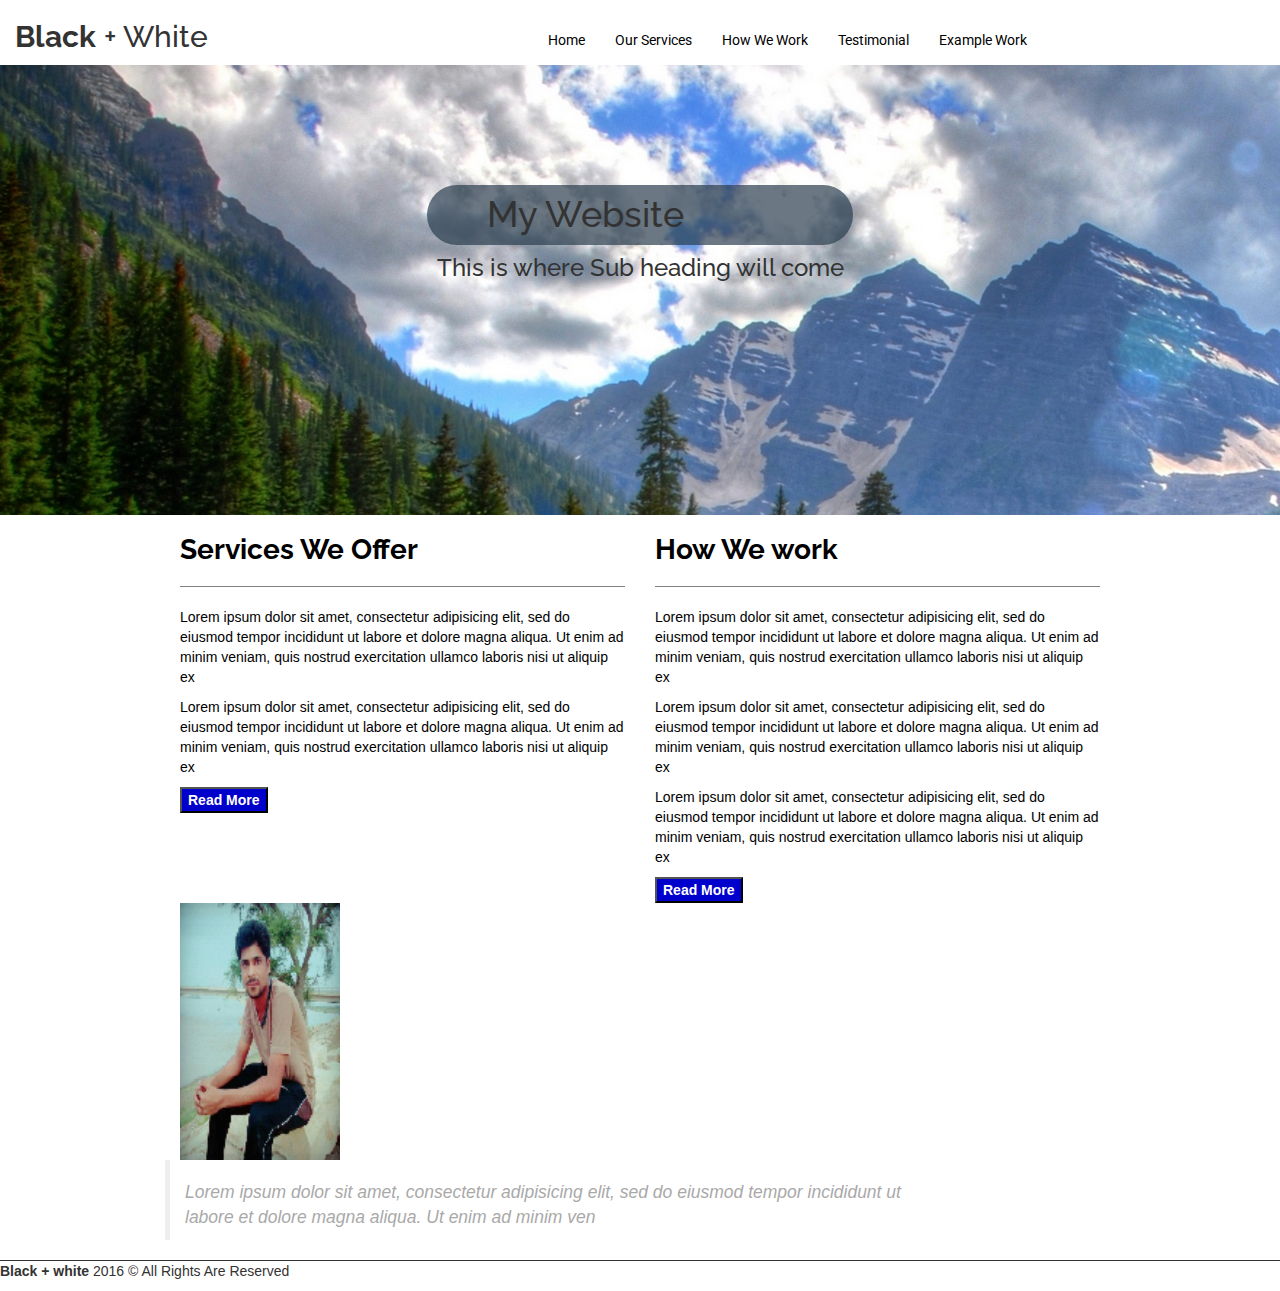
==== task 27-11-2016/index.html @ ada6b3bd "New changes" ====
<html>
<head>
	<title>Home</title>
	<link rel="stylesheet" href="https://maxcdn.bootstrapcdn.com/bootstrap/3.3.7/css/bootstrap.min.css" 
              integrity="sha384-BVYiiSIFeK1dGmJRAkycuHAHRg32OmUcww7on3RYdg4Va+PmSTsz/K68vbdEjh4u" 
              crossorigin="anonymous"> 
<link rel="stylesheet" type="text/css"
          href="https://fonts.googleapis.com/css?family=Raleway">
<link rel="stylesheet" type="text/css"
href="https://fonts.googleapis.com/css?family=Roboto"> 
	<link rel='stylesheet' href='css/style.css'>
</head>
<body>
<div class='header' >   <!--header class started here-->
<h2 class='col-lg-5 col-md-5 col-sm-5'><span>Black</span> + White</h1>
<ul class='nav navbar-nav col-lg-7 col-md-7 col-sm-7  '><li><a href="">Home</a></li>
<li><a href="">Our Services</a></li>
<li><a href="">How We Work</a></li>
<li><a href="">Testimonial</a></li>
<li><a href="">Example Work</a></li>
</ul>
<div class="cover">

<h1 class='col-lg-4 col-lg-offset-4 col-md-4 col-md-offset-4 col-sm-4 col-sm-offset-4'>My Website</h1>
<div class='col-lg-4 col-md-4 col-sm-4'></div>
<h3>This is where Sub heading will come</h3>
</div>
</div>        			<!--header class ended here-->
<div class="Container">  <!--container started here-->
<section class='col-lg-5 col-lg-offset-1 col-md-5 col-md-offset-1 col-sm-5 col-sm-offset-1 ' >
<h1>Services We Offer</h1>
<hr>
<p>Lorem ipsum dolor sit amet, consectetur adipisicing elit, sed do eiusmod
tempor incididunt ut labore et dolore magna aliqua. Ut enim ad minim veniam,
quis nostrud exercitation ullamco laboris nisi ut aliquip ex</p>
<p>Lorem ipsum dolor sit amet, consectetur adipisicing elit, sed do eiusmod
tempor incididunt ut labore et dolore magna aliqua. Ut enim ad minim veniam,
quis nostrud exercitation ullamco laboris nisi ut aliquip ex</p>
<button>Read More</button>
</section>
<section class='col-lg-5 col-md-5 c col-sm-5  '>
<div class='col-lg-1 col-md-1 col-sm-1'></div>
<h1>How We work</h1>
<hr>
<p>Lorem ipsum dolor sit amet, consectetur adipisicing elit, sed do eiusmod
tempor incididunt ut labore et dolore magna aliqua. Ut enim ad minim veniam,
quis nostrud exercitation ullamco laboris nisi ut aliquip ex</p>
<p>Lorem ipsum dolor sit amet, consectetur adipisicing elit, sed do eiusmod
tempor incididunt ut labore et dolore magna aliqua. Ut enim ad minim veniam,
quis nostrud exercitation ullamco laboris nisi ut aliquip ex</p>
<p>Lorem ipsum dolor sit amet, consectetur adipisicing elit, sed do eiusmod
tempor incididunt ut labore et dolore magna aliqua. Ut enim ad minim veniam,
quis nostrud exercitation ullamco laboris nisi ut aliquip ex</p>
<button>Read More</button>
</section>
<img src='img/awais.png' class="col-lg-2 col-lg-offset-1 col-md-2 col-md-offset-1 col-sm-2 col-sm-offset-1">
<div class="col-lg-9 col-md-9 col-sm-9"></div>
<blockquote class="col-lg-8 col-lg-offset-1 col-md-8 col-md-offset-1 col-sm-8 col-sm-offset-1"><i>Lorem ipsum dolor sit amet, consectetur adipisicing elit, sed do eiusmod
tempor incididunt ut labore et dolore magna aliqua. Ut enim ad minim ven</i></blockquote>	
</div><!--container ended here-->
<div class="Footer">
<p><span>Black + white </span>2016 &copy; All Rights Are Reserved</p>
</div>
</body>
</html>
---- task 27-11-2016/css/style.css ----
h1,h2,h3{
font-family:Raleway;	
p{
	font-family:Roboto;
}
}
body{
	margin:0px;
	padding:0px;	
}
.header span{
	font-weight:bold;
}
.header h1{
	clear:both;

}
a{
	color:black;
	font-family:Roboto;
}
ul{
	padding-top:15px;
}
.cover{
background-image:url('../img/back.jpg');	
clear:both;
width:100%;
height:50%;
padding-top:100px;
align:center
}
.cover h1{
	border-radius:45px;
	background-color:rgba(44,62,80,0.7);
 	padding:10px 60px 10px 60px;
}
.cover h3{
	clear:both;
	text-align:center;
}
hr{
	border-width:1px;
	border-color:grey;
}
.container h1{
	font-size:28;
	font-weight:bold;
}
.container{
	color:black;
}
blockquote{
	clear:both;
	color:#A9A9A9;
	padding-top:20px;
}
.footer{
	border-top:1px solid;
}

.footer span{
	font-weight:bold;
}
button{
	background-color:#0000CD;
	color:#FFFFFF;  
	font-weight:bold;
}
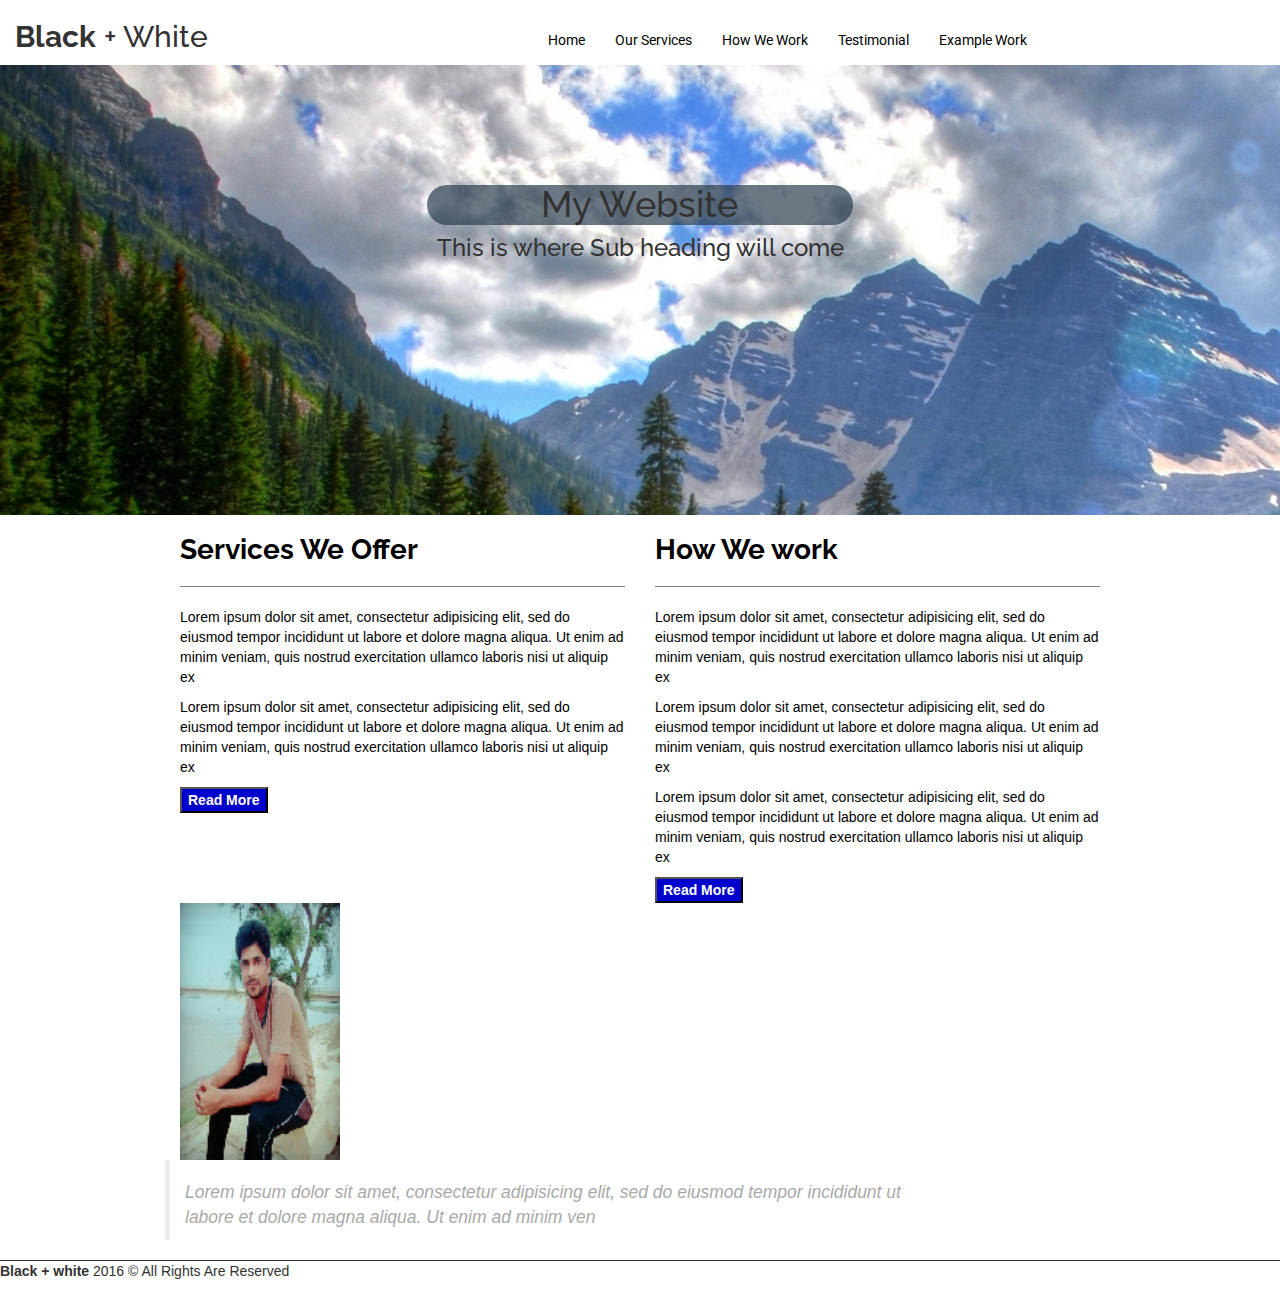
==== commit 5ebf1e9a: "new changes" ====
--- a/task 27-11-2016/index.html
+++ b/task 27-11-2016/index.html
@@ -20,8 +20,8 @@
 <li><a href="">Example Work</a></li>
 </ul>
 <div class="cover">
-
-<h1 class='col-lg-4 col-lg-offset-4 col-md-4 col-md-offset-4 col-sm-4 col-sm-offset-4'>My Website</h1>
+<div class='heading'>
+<h1 class='col-lg-4 col-lg-offset-4 col-md-4 col-md-offset-4 col-sm-4 col-sm-offset-4'>My Website</h1></div>
 <div class='col-lg-4 col-md-4 col-sm-4'></div>
 <h3>This is where Sub heading will come</h3>
 </div>
--- a/task 27-11-2016/css/style.css
+++ b/task 27-11-2016/css/style.css
@@ -31,13 +31,17 @@
 align:center
 }
 .cover h1{
-	border-radius:45px;
+	border-radius:50px;
 	background-color:rgba(44,62,80,0.7);
- 	padding:10px 60px 10px 60px;
+ 	text-align:center;
 }
+
 .cover h3{
 	clear:both;
 	text-align:center;
+}
+.cover .heading{
+	padding-bottom:2px;
 }
 hr{
 	border-width:1px;
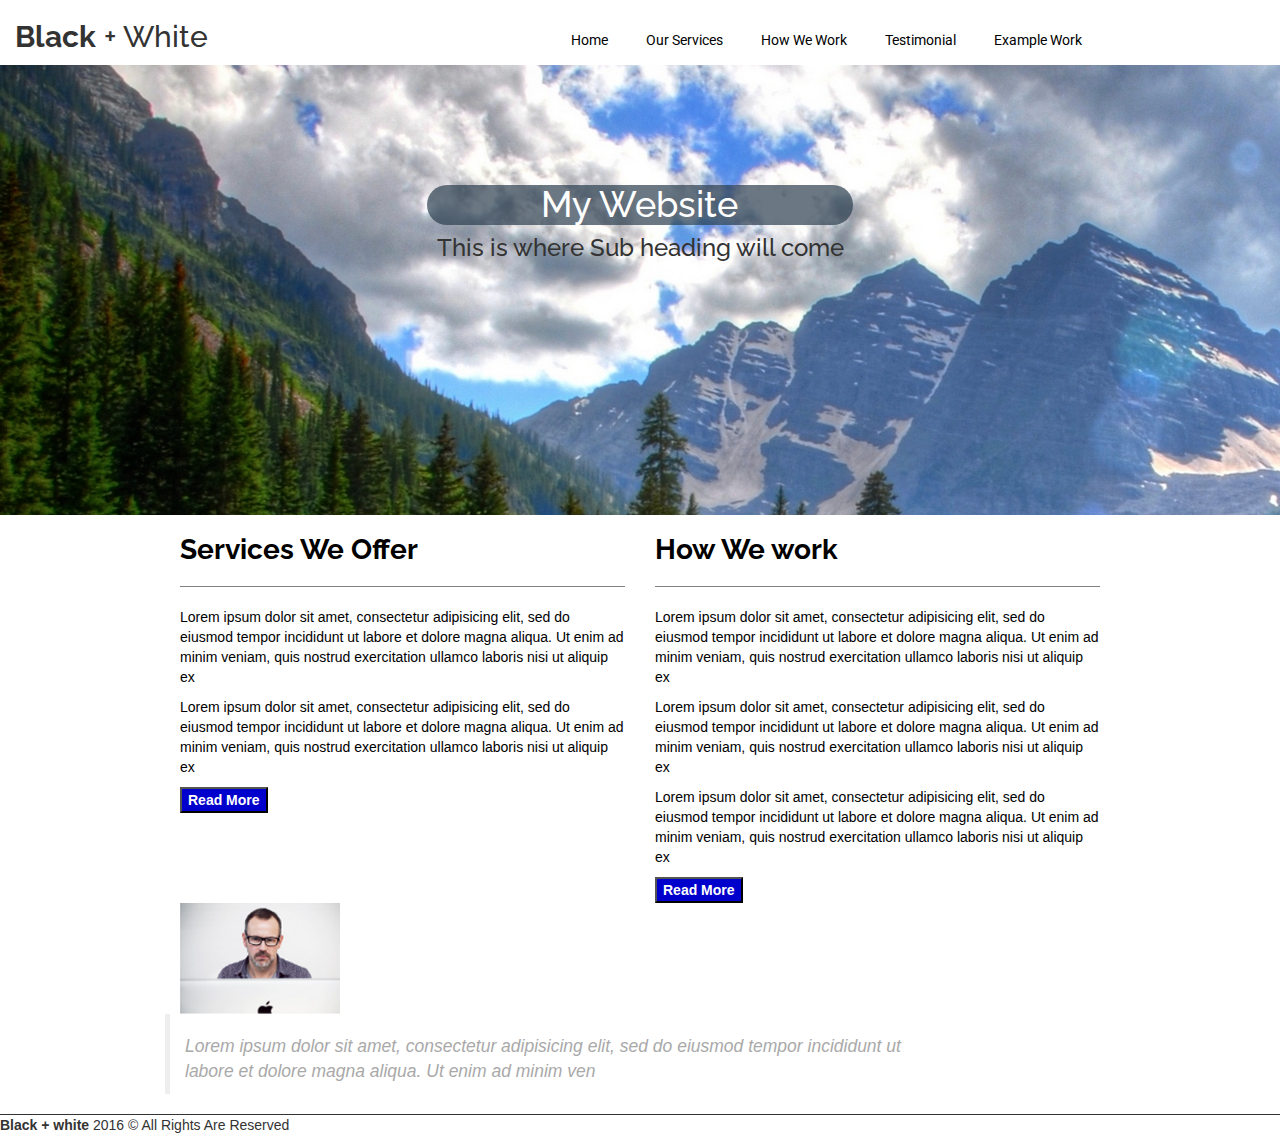
==== commit 235604a1: "new changes" ====
--- a/task 27-11-2016/index.html
+++ b/task 27-11-2016/index.html
@@ -13,12 +13,13 @@
 <body>
 <div class='header' >   <!--header class started here-->
 <h2 class='col-lg-5 col-md-5 col-sm-5'><span>Black</span> + White</h1>
-<ul class='nav navbar-nav col-lg-7 col-md-7 col-sm-7  '><li><a href="">Home</a></li>
+<DIV CLASS='col-lg-7  col-md-7 col-sm-7  '>
+<ul class='nav navbar-nav  '><li><a href="">Home</a></li>
 <li><a href="">Our Services</a></li>
 <li><a href="">How We Work</a></li>
 <li><a href="">Testimonial</a></li>
 <li><a href="">Example Work</a></li>
-</ul>
+</ul></DIV>
 <div class="cover">
 <div class='heading'>
 <h1 class='col-lg-4 col-lg-offset-4 col-md-4 col-md-offset-4 col-sm-4 col-sm-offset-4'>My Website</h1></div>
--- a/task 27-11-2016/css/style.css
+++ b/task 27-11-2016/css/style.css
@@ -18,6 +18,7 @@
 a{
 	color:black;
 	font-family:Roboto;
+	margin-left:8px	;
 }
 ul{
 	padding-top:15px;
@@ -34,14 +35,12 @@
 	border-radius:50px;
 	background-color:rgba(44,62,80,0.7);
  	text-align:center;
+ 	color:white;
 }
 
 .cover h3{
 	clear:both;
 	text-align:center;
-}
-.cover .heading{
-	padding-bottom:2px;
 }
 hr{
 	border-width:1px;
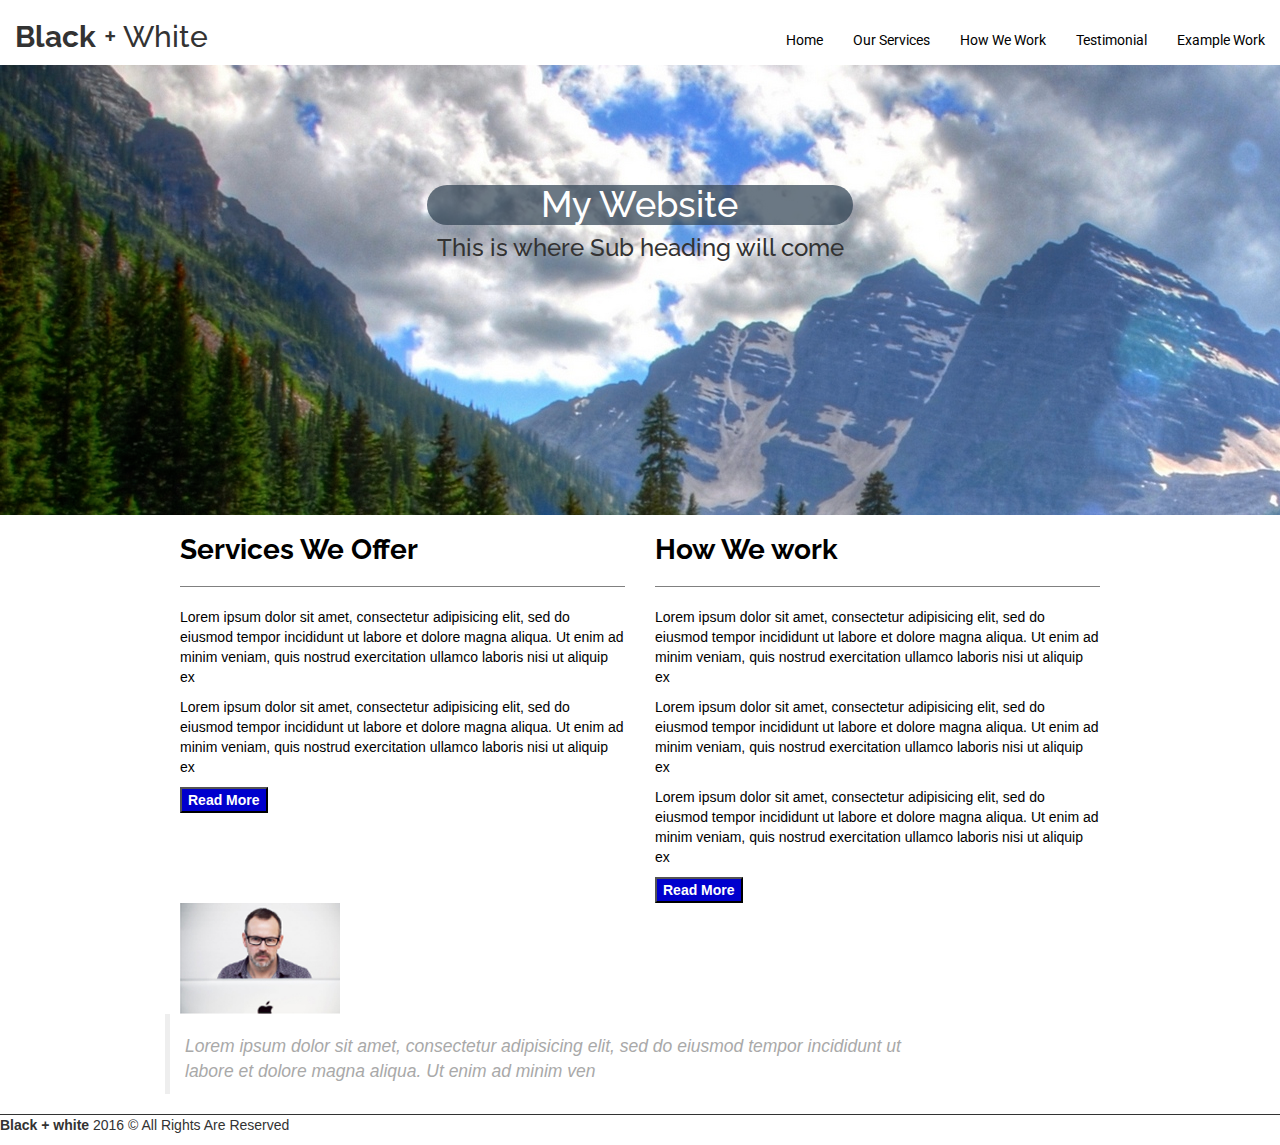
==== commit 809c25ac: "new change" ====
--- a/task 27-11-2016/index.html
+++ b/task 27-11-2016/index.html
@@ -13,8 +13,8 @@
 <body>
 <div class='header' >   <!--header class started here-->
 <h2 class='col-lg-5 col-md-5 col-sm-5'><span>Black</span> + White</h1>
-<DIV CLASS='col-lg-7  col-md-7 col-sm-7  '>
-<ul class='nav navbar-nav  '><li><a href="">Home</a></li>
+<DIV CLASS='col-lg-7  col-md-7 col-sm-7'>
+<ul class='nav navbar-nav navbar-right '><li><a href="">Home</a></li>
 <li><a href="">Our Services</a></li>
 <li><a href="">How We Work</a></li>
 <li><a href="">Testimonial</a></li>
--- a/task 27-11-2016/css/style.css
+++ b/task 27-11-2016/css/style.css
@@ -18,7 +18,6 @@
 a{
 	color:black;
 	font-family:Roboto;
-	margin-left:8px	;
 }
 ul{
 	padding-top:15px;
